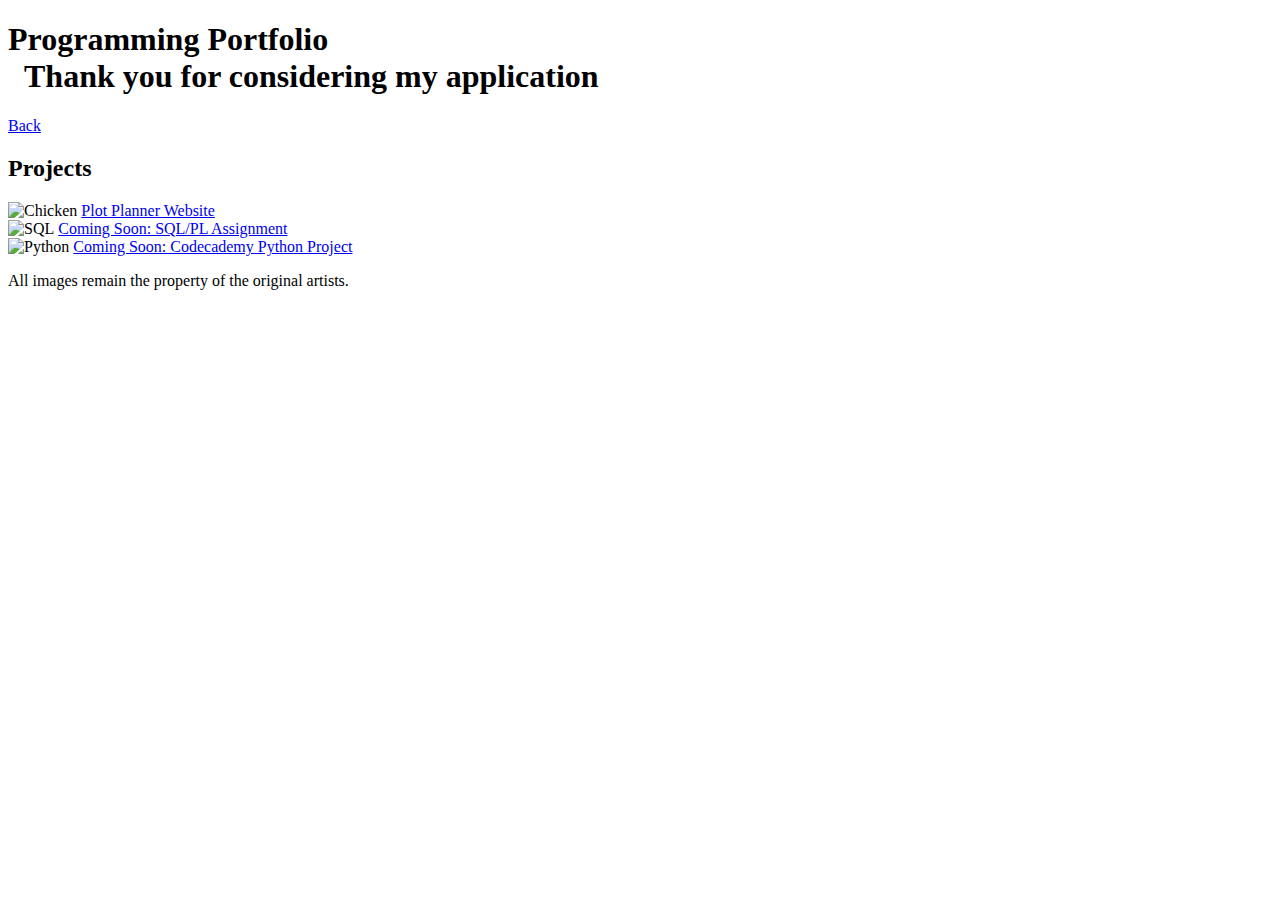
==== index.html @ f60174a9 "Comit" ====
<!DOCTYPE html>

<html lang="en-US">
    <head>
        <title>Programming Portfolio</title>
        <meta charset="UTF-8">
        <meta name="viewport" content="width=device-width, initial-scale=1.0">
        <link rel="stylesheet" href="css/style.css" type="text/css">
        <link rel="icon" href="images/Starfruit.png" type="image/jpg" sizes="16x16">
    </head>
<body>
    <div id="wrapper">
        <header>
            <h1>Programming Portfolio <br> &nbsp;&nbsp;Thank you for considering my application</h1>
            <nav>
                <a href="index.html">Back</a>
            </nav>
           
        </header>
        <main>
             <section>
                 <h2>Projects</h2>
                 <div class="grid">
                    <div class="item">
                        <img src="images/chickenglassestwo.png" alt="Chicken">
                        <a href="PlotPlanner/home.html">Plot Planner Website </a>
                    </div>
                    <div class="item">
                        <img src="images/soon.png" alt="SQL">
                        <a href="friendlies.html">Coming Soon: SQL/PL Assignment</a>
                    </div>
                    <div class="item">
                     <img src="images/soon.png" alt="Python"> 
                        <a href="missions.html">Coming Soon: Codecademy Python Project</a>
                    </div>
                 </div>
             </section>
        </main>
        <footer>
            <p class="left">All images remain the property of the original artists.</p>
           
        </footer>
    </div>
</body>
</html>
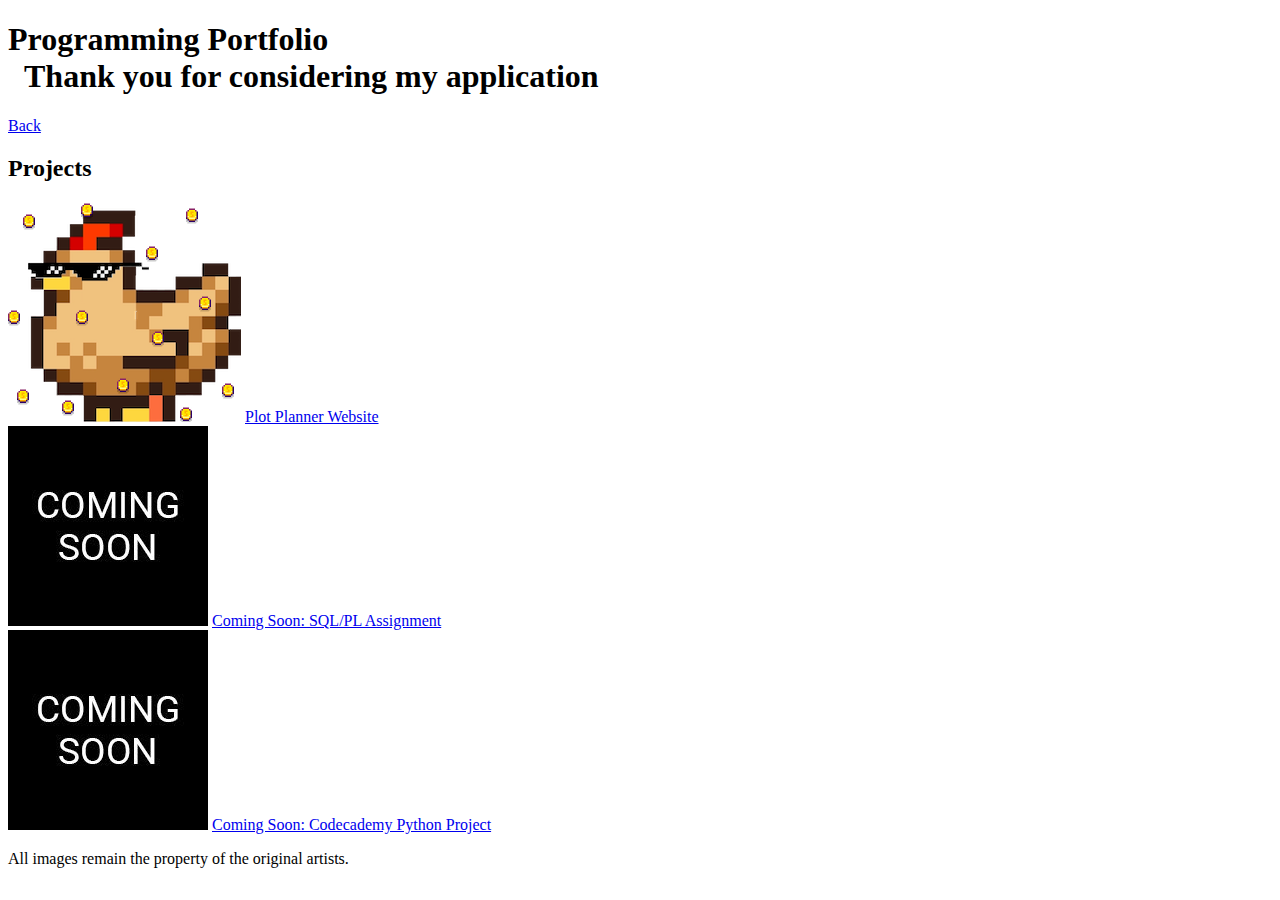
==== commit 02922ba3: "Update index.html" ====
--- a/index.html
+++ b/index.html
@@ -5,7 +5,7 @@
         <title>Programming Portfolio</title>
         <meta charset="UTF-8">
         <meta name="viewport" content="width=device-width, initial-scale=1.0">
-        <link rel="stylesheet" href="css/style.css" type="text/css">
+        <link rel="stylesheet" href="Eitsirch.github.io/CSS/style.css" type="text/css">
         <link rel="icon" href="images/Starfruit.png" type="image/jpg" sizes="16x16">
     </head>
 <body>
@@ -22,15 +22,15 @@
                  <h2>Projects</h2>
                  <div class="grid">
                     <div class="item">
-                        <img src="images/chickenglassestwo.png" alt="Chicken">
+                        <img src="IMAGES/chickenglassestwo.png" alt="Chicken">
                         <a href="PlotPlanner/home.html">Plot Planner Website </a>
                     </div>
                     <div class="item">
-                        <img src="images/soon.png" alt="SQL">
+                        <img src="IMAGES/soon.png" alt="SQL">
                         <a href="friendlies.html">Coming Soon: SQL/PL Assignment</a>
                     </div>
                     <div class="item">
-                     <img src="images/soon.png" alt="Python"> 
+                     <img src="IMAGES/soon.png" alt="Python"> 
                         <a href="missions.html">Coming Soon: Codecademy Python Project</a>
                     </div>
                  </div>
@@ -48,4 +48,4 @@
 
 
 
-   +   
